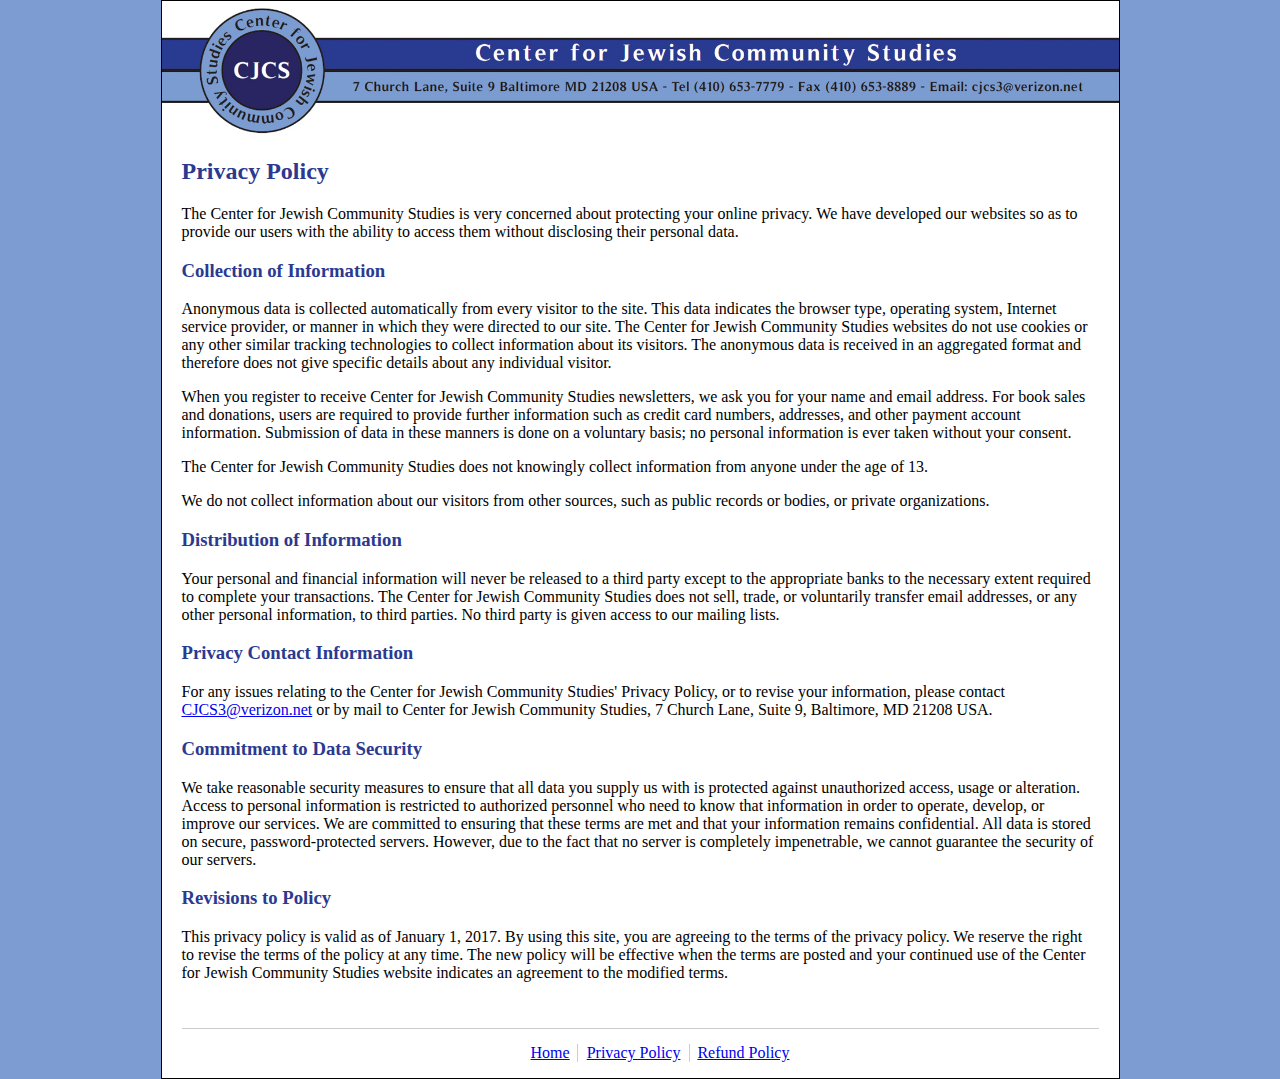
==== privacy.html @ 022bdbda "Initial Import" ====
<!DOCTYPE html PUBLIC "-//W3C//DTD XHTML 1.0 Transitional//EN" "http://www.w3.org/TR/xhtml1/DTD/xhtml1-transitional.dtd">
<html xmlns="http://www.w3.org/1999/xhtml">
<head>
<meta http-equiv="Content-Type" content="text/html; charset=utf-8" />
<link rel="preconnect" href="https://fonts.googleapis.com">
<link rel="preconnect" href="https://fonts.gstatic.com" crossorigin>
<link href="https://fonts.googleapis.com/css2?family=Lato:ital,wght@0,100;0,300;0,400;0,700;0,900;1,100;1,300;1,400;1,700;1,900&family=Open+Sans:ital,wght@0,300..800;1,300..800&display=swap" rel="stylesheet">
<!-- TemplateBeginEditable name="doctitle" -->
<title>Center for Jewish Community Studies (CJCS)</title>
<!-- TemplateEndEditable -->
<!-- TemplateBeginEditable name="head" -->
<!-- TemplateEndEditable -->




<style type="text/css">
<!--
body {
	font: Lato ,Verdana, Arial, Helvetica, sans-serif;
	background: #7D9DD2;
	margin: 0; /* it's good practice to zero the margin and padding of the body element to account for differing browser defaults */
	padding: 0;
	text-align: center; /* this centers the container in IE 5* browsers. The text is then set to the left aligned default in the #container selector */
	color: #000000;
}

h3, h2, h1 {color:#2b3990;}

.oneColElsCtr #container {
	width: 957px;
	background: #FFFFFF;
	margin: 0 auto; /* the auto margins (in conjunction with a width) center the page */
	border: 1px solid #000000;
	text-align: left; /* this overrides the text-align: center on the body element. */
}
.oneColElsCtr #mainContent {
	padding: 0 20px; /* remember that padding is the space inside the div box and margin is the space outside the div box */
}

ul.footer_menu {
  text-align: center;
  border-top: 1px solid #cccccc;
  padding-top: 15px;
}

ul.footer_menu li {
  display:inline-block;
  padding: 0 5px;
  list-style-type: none;
}

ul.footer_menu li.first{
  border-right: 1px solid #cccccc;
  padding-right: 7px
}

ul.footer_menu li.last{
  border-left: 1px solid #cccccc;
  padding-left: 7px;
}
-->
</style>

</head>


<body class="oneColElsCtr">

<div id="container">
<img src="cjcs-web.jpg" width="957" height="137" />
<div id="mainContent">
    <h2>Privacy Policy</h2>
    
<p>The Center for Jewish Community Studies is very concerned about protecting your online privacy. We have developed our websites so as to provide our users with the ability to access them without disclosing their personal data.</p>
<h3>Collection of Information</h3>
<p>Anonymous data is collected automatically from every visitor to the site. This data indicates the browser type, operating system, Internet service provider, or manner in which they were directed to our site. The Center for Jewish Community Studies websites do not use cookies or any other similar tracking technologies to collect information about its visitors. The anonymous data is received in an aggregated format and therefore does not give specific details about any individual visitor.</p>
<p>When you register to receive Center for Jewish Community Studies newsletters, we ask you for your name and email address. For book sales and donations, users are required to provide further information such as credit card numbers, addresses, and other payment account information. Submission of data in these manners is done on a voluntary basis; no personal information is ever taken without your consent.</p>
<p>The Center for Jewish Community Studies does not knowingly collect information from anyone under the age of 13.</p>
<p>We do not collect information about our visitors from other sources, such as public records or bodies, or private organizations.</p>
<h3>Distribution of Information</h3>
<p>Your personal and financial information will never be released to a third party except to the appropriate banks to the necessary extent required to complete your transactions. The Center for Jewish Community Studies does not sell, trade, or voluntarily transfer email addresses, or any other personal information, to third parties. No third party is given access to our mailing lists.</p>
<h3>Privacy Contact Information</h3>
<p>For any issues relating to the Center for Jewish Community Studies' Privacy Policy, or to revise your information, please contact <a href="mailto:CJCS3@verizon.net">CJCS3@verizon.net</a> or by mail to Center for Jewish Community Studies, 7 Church Lane, Suite 9, Baltimore, MD 21208 USA.</p>
<h3>Commitment to Data Security</h3>
<p>We take reasonable security measures to ensure that all data you supply us with is protected against unauthorized access, usage or alteration. Access to personal information is restricted to authorized personnel who need to know that information in order to operate, develop, or improve our services. We are committed to ensuring that these terms are met and that your information remains confidential. All data is stored on secure, password-protected servers. However, due to the fact that no server is completely impenetrable, we cannot guarantee the security of our servers.</p>
<h3>Revisions to Policy</h3>
<p style="padding-bottom: 30px;">This privacy policy is valid as of January 1, 2017. By using this site, you are agreeing to the terms of the privacy policy. We reserve the right to revise the terms of the policy at any time. The new policy will be effective when the terms are posted and your continued use of the Center for Jewish Community Studies website indicates an agreement to the modified terms.</p>
  


    
    
    
<ul class="footer_menu">
  <li class="first"><a href="index.html">Home</a></li>
  <li><a href="privacy.html">Privacy Policy</a></li>
  <li class="last"><a href="refund.html">Refund Policy</a></li>
</ul>
  
</body>
</html>
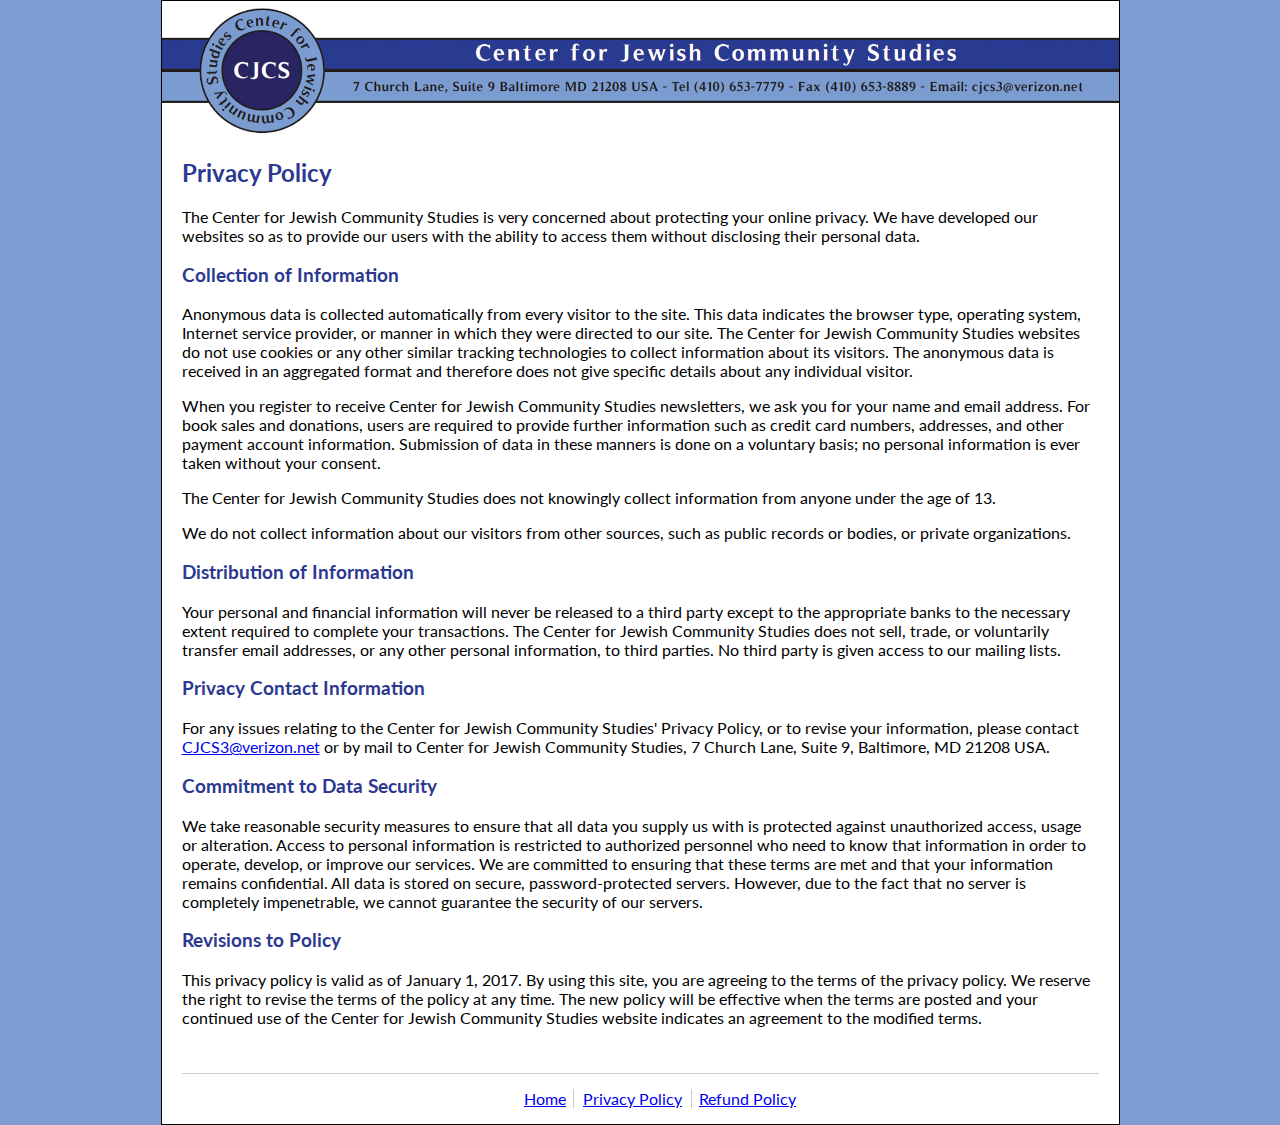
==== commit 073415dc: "fixed font-family" ====
--- a/privacy.html
+++ b/privacy.html
@@ -17,7 +17,7 @@
 <style type="text/css">
 <!--
 body {
-	font: Lato ,Verdana, Arial, Helvetica, sans-serif;
+	font-family: Lato, Verdana, Arial, Helvetica, sans-serif;
 	background: #7D9DD2;
 	margin: 0; /* it's good practice to zero the margin and padding of the body element to account for differing browser defaults */
 	padding: 0;
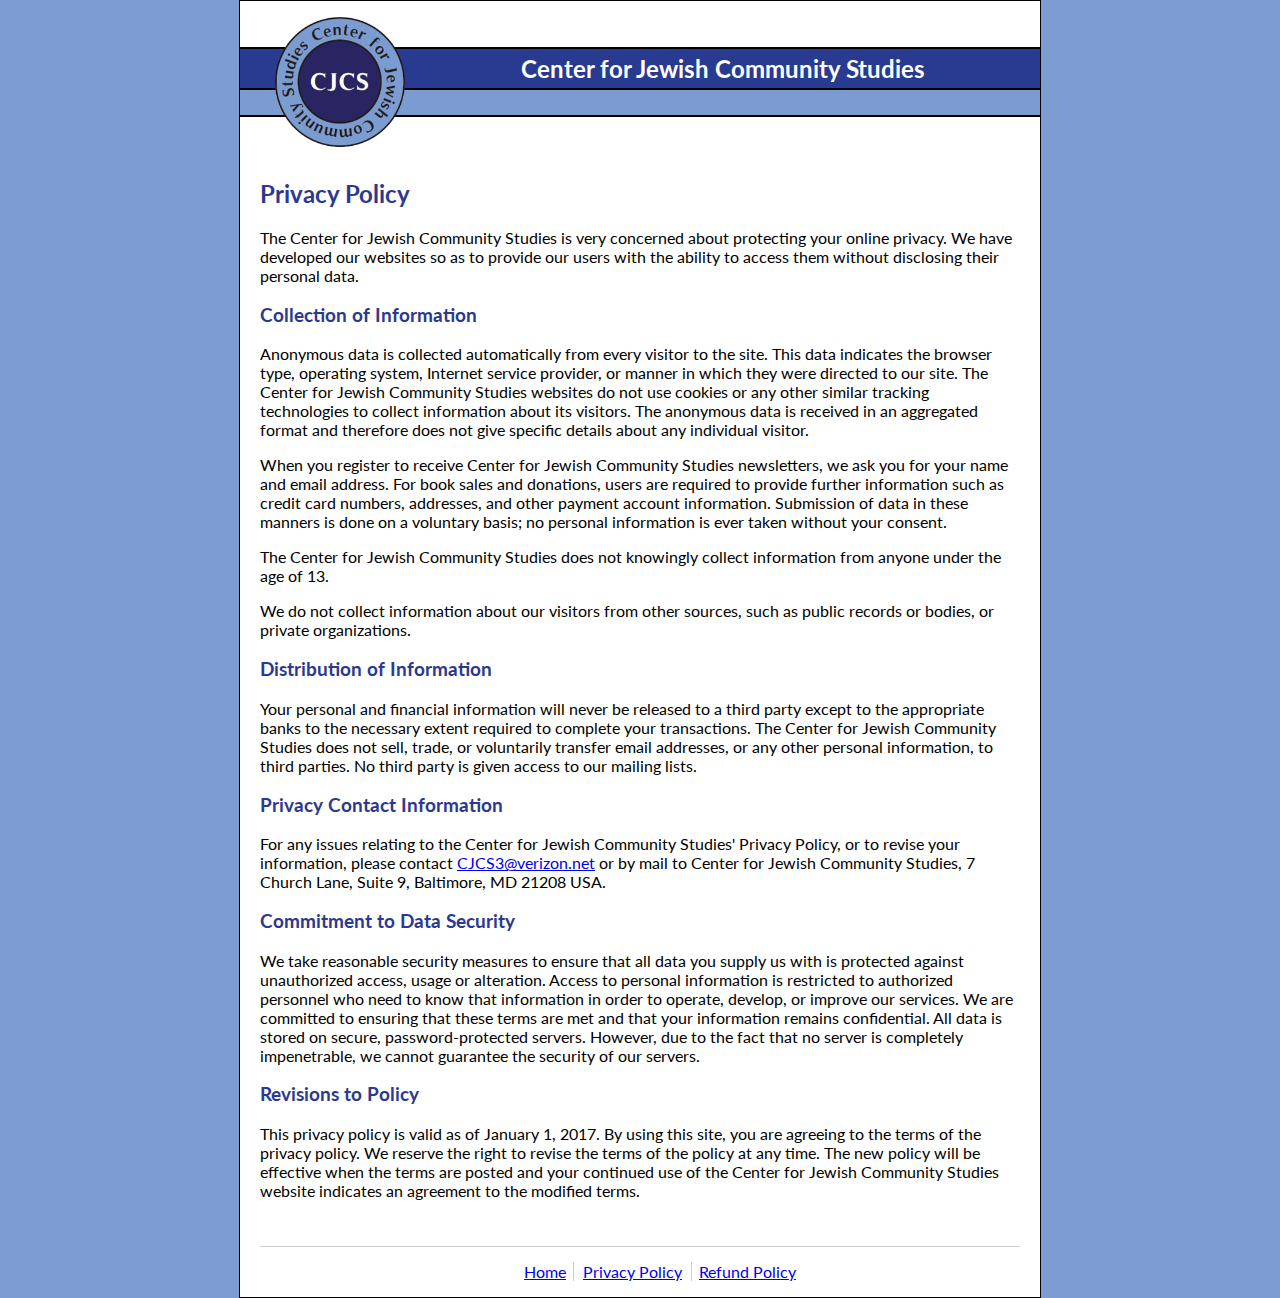
==== commit f5fe94b1: "Changed header added styles" ====
--- a/privacy.html
+++ b/privacy.html
@@ -14,53 +14,8 @@
 
 
 
-<style type="text/css">
-<!--
-body {
-	font-family: Lato, Verdana, Arial, Helvetica, sans-serif;
-	background: #7D9DD2;
-	margin: 0; /* it's good practice to zero the margin and padding of the body element to account for differing browser defaults */
-	padding: 0;
-	text-align: center; /* this centers the container in IE 5* browsers. The text is then set to the left aligned default in the #container selector */
-	color: #000000;
-}
+<link rel="stylesheet" href="style.css">
 
-h3, h2, h1 {color:#2b3990;}
-
-.oneColElsCtr #container {
-	width: 957px;
-	background: #FFFFFF;
-	margin: 0 auto; /* the auto margins (in conjunction with a width) center the page */
-	border: 1px solid #000000;
-	text-align: left; /* this overrides the text-align: center on the body element. */
-}
-.oneColElsCtr #mainContent {
-	padding: 0 20px; /* remember that padding is the space inside the div box and margin is the space outside the div box */
-}
-
-ul.footer_menu {
-  text-align: center;
-  border-top: 1px solid #cccccc;
-  padding-top: 15px;
-}
-
-ul.footer_menu li {
-  display:inline-block;
-  padding: 0 5px;
-  list-style-type: none;
-}
-
-ul.footer_menu li.first{
-  border-right: 1px solid #cccccc;
-  padding-right: 7px
-}
-
-ul.footer_menu li.last{
-  border-left: 1px solid #cccccc;
-  padding-left: 7px;
-}
--->
-</style>
 
 </head>
 
@@ -68,7 +23,12 @@
 <body class="oneColElsCtr">
 
 <div id="container">
-<img src="cjcs-web.jpg" width="957" height="137" />
+  <div id="header">
+	
+    <img class="logo" src="cjcs-web-logo.png" alt="CJCS logo" />
+    <h1>Center for Jewish Community Studies</h1>
+    <div class="subtitle">&nbsp;</div>
+  </div>
 <div id="mainContent">
     <h2>Privacy Policy</h2>
     
--- a/style.css
+++ b/style.css
@@ -0,0 +1,125 @@
+body {
+	font-family: Lato, Verdana, Arial, Helvetica, sans-serif;
+	background: #7D9DD2;
+	margin: 0; /* it's good practice to zero the margin and padding of the body element to account for differing browser defaults */
+	padding: 0;
+	text-align: center; /* this centers the container in IE 5* browsers. The text is then set to the left aligned default in the #container selector */
+	color: #000000;
+}
+
+h3, h2, h1 {color:#2b3990;}
+
+#mainContent {
+	clear:both;
+}
+
+.oneColElsCtr #container {
+	width: 800px;
+	background: #FFFFFF;
+	margin: 0 auto; /* the auto margins (in conjunction with a width) center the page */
+	border: 1px solid #000000;
+	text-align: left; /* this overrides the text-align: center on the body element. */
+}
+
+.oneColElsCtr #mainContent {
+	padding: 0 20px; /* remember that padding is the space inside the div box and margin is the space outside the div box */
+}
+
+ul.footer_menu {
+  text-align: center;
+  border-top: 1px solid #cccccc;
+  padding-top: 15px;
+}
+
+ul.footer_menu li {
+  display:inline-block;
+  padding: 0 5px;
+  list-style-type: none;
+}
+
+ul.footer_menu li.first{
+  border-right: 1px solid #cccccc;
+  padding-right: 7px
+}
+
+ul.footer_menu li.last{
+  border-left: 1px solid #cccccc;
+  padding-left: 7px;
+}
+.myButton {
+	-moz-box-shadow:inset 0px 1px 0px 0px #fff6af;
+	-webkit-box-shadow:inset 0px 1px 0px 0px #fff6af;
+	box-shadow:inset 0px 1px 0px 0px #fff6af;
+	background:-webkit-gradient(linear, left top, left bottom, color-stop(0.05, #ffec64), color-stop(1, #ffab23));
+	background:-moz-linear-gradient(top, #ffec64 5%, #ffab23 100%);
+	background:-webkit-linear-gradient(top, #ffec64 5%, #ffab23 100%);
+	background:-o-linear-gradient(top, #ffec64 5%, #ffab23 100%);
+	background:-ms-linear-gradient(top, #ffec64 5%, #ffab23 100%);
+	background:linear-gradient(to bottom, #ffec64 5%, #ffab23 100%);
+	filter:progid:DXImageTransform.Microsoft.gradient(startColorstr='#ffec64', endColorstr='#ffab23',GradientType=0);
+	background-color:#ffec64;
+	-moz-border-radius:6px;
+	-webkit-border-radius:6px;
+	border-radius:6px;
+	border:1px solid #ffaa22;
+	display:inline-block;
+	cursor:pointer;
+	color:#333333;
+	font-family:Arial;
+	font-size:22px;
+	font-weight:bold;
+	padding:12px 30px;
+	text-decoration:none;
+	text-shadow:0px 1px 0px #ffee66;
+}
+.myButton:hover {
+	background:-webkit-gradient(linear, left top, left bottom, color-stop(0.05, #ffab23), color-stop(1, #ffec64));
+	background:-moz-linear-gradient(top, #ffab23 5%, #ffec64 100%);
+	background:-webkit-linear-gradient(top, #ffab23 5%, #ffec64 100%);
+	background:-o-linear-gradient(top, #ffab23 5%, #ffec64 100%);
+	background:-ms-linear-gradient(top, #ffab23 5%, #ffec64 100%);
+	background:linear-gradient(to bottom, #ffab23 5%, #ffec64 100%);
+	filter:progid:DXImageTransform.Microsoft.gradient(startColorstr='#ffab23', endColorstr='#ffec64',GradientType=0);
+	background-color:#ffab23;
+}
+.myButton:active {
+	position:relative;
+	top:1px;
+}
+
+#header {
+	margin-bottom:2em;
+}
+
+#header h1 {
+	color:white; 
+	z-index: 900; 
+	position:relative; 
+	top:30px; 
+	border-top: solid black 2px; 
+	border-bottom: solid black 2px; 
+	background-color: #293b90;
+	font-size: 1.5em;
+	padding: 5px 0 5px;
+	text-align:center;
+}
+
+#header .subtitle {
+	font-size: 1.5em; 
+	color:black; 
+	z-index: 800; 
+	position:relative; 
+	top:10px;  
+	border-bottom: solid black 2px; 
+	background-color: #7c9cd1;
+}
+
+#header .logo {
+	height:130px; 
+	display:block; 
+	float:left; 
+	position:relative; 
+	padding-left: 35px; 
+	z-index:1000;
+	margin-bottom:2em;
+}